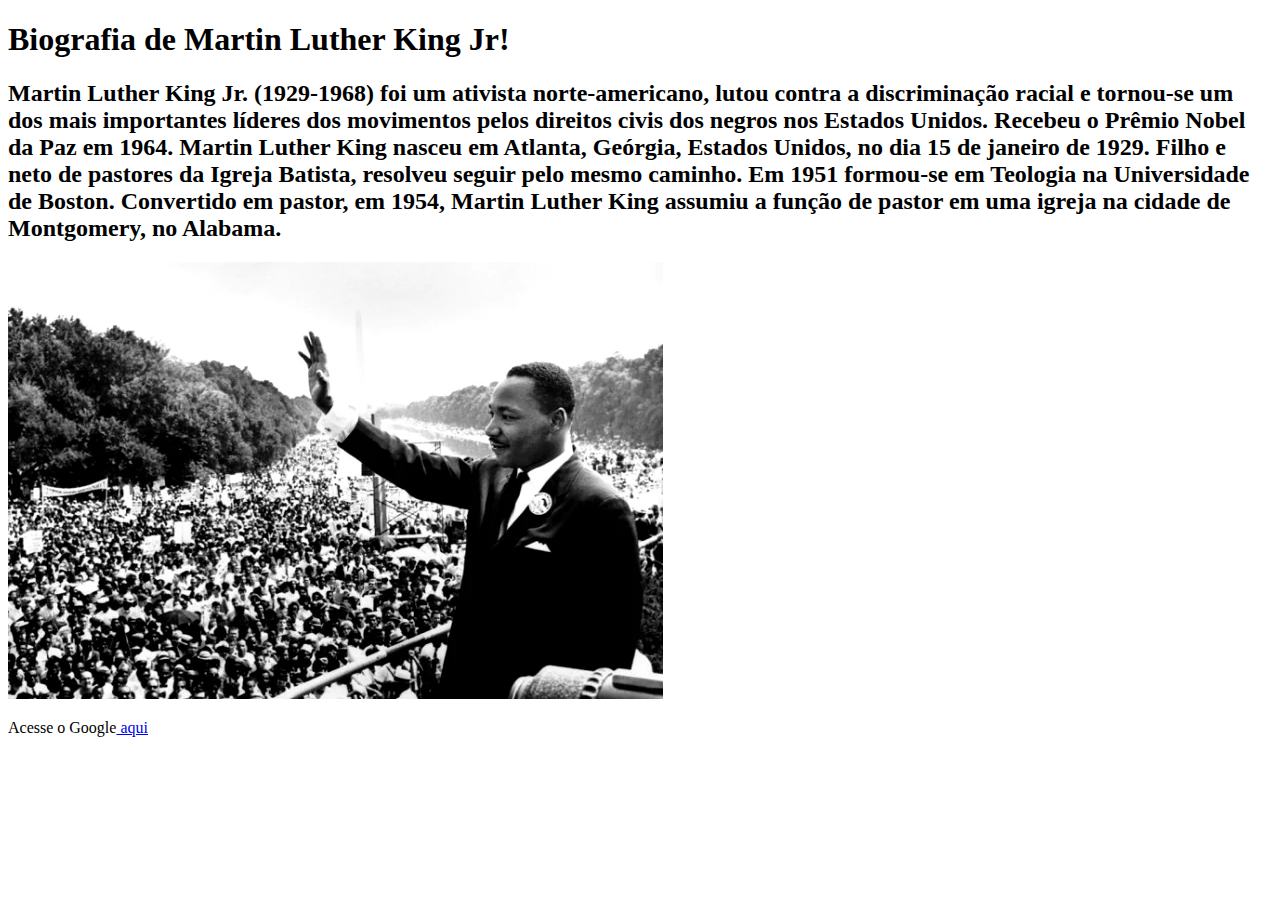
==== index.html @ da0f0036 "first commit" ====
<!DOCTYPE html>
<html lang="pt-br">
<head>
    <meta charset="UTF-8">
    <meta name="viewport" content="width=device-width, initial-scale=1.0">
    <title>Biografia de Martin Luther King Jr</title>
    <meta name ="description" content = "Biografia resumida de Martin Luther king Jr">
</head>
<body>
   
    <h1>Biografia de Martin Luther King Jr!</h1>

    <h2>Martin Luther King Jr. (1929-1968) foi um ativista norte-americano, lutou contra a discriminação racial e tornou-se um dos mais importantes líderes dos movimentos pelos direitos civis dos negros nos Estados Unidos. Recebeu o Prêmio Nobel da Paz em 1964.

        Martin Luther King nasceu em Atlanta, Geórgia, Estados Unidos, no dia 15 de janeiro de 1929. Filho e neto de pastores da Igreja Batista, resolveu seguir pelo mesmo caminho.
        
        Em 1951 formou-se em Teologia na Universidade de Boston. Convertido em pastor, em 1954, Martin Luther King assumiu a função de pastor em uma igreja na cidade de Montgomery, no Alabama.</h2>
        
        <img src="img/discurso.webp" alt="">
    </body>
    </html>
 <p>Acesse o Google<a href="https://www.ebiografia.com/martin_luther_king/" target="_blank"> aqui</a></p>
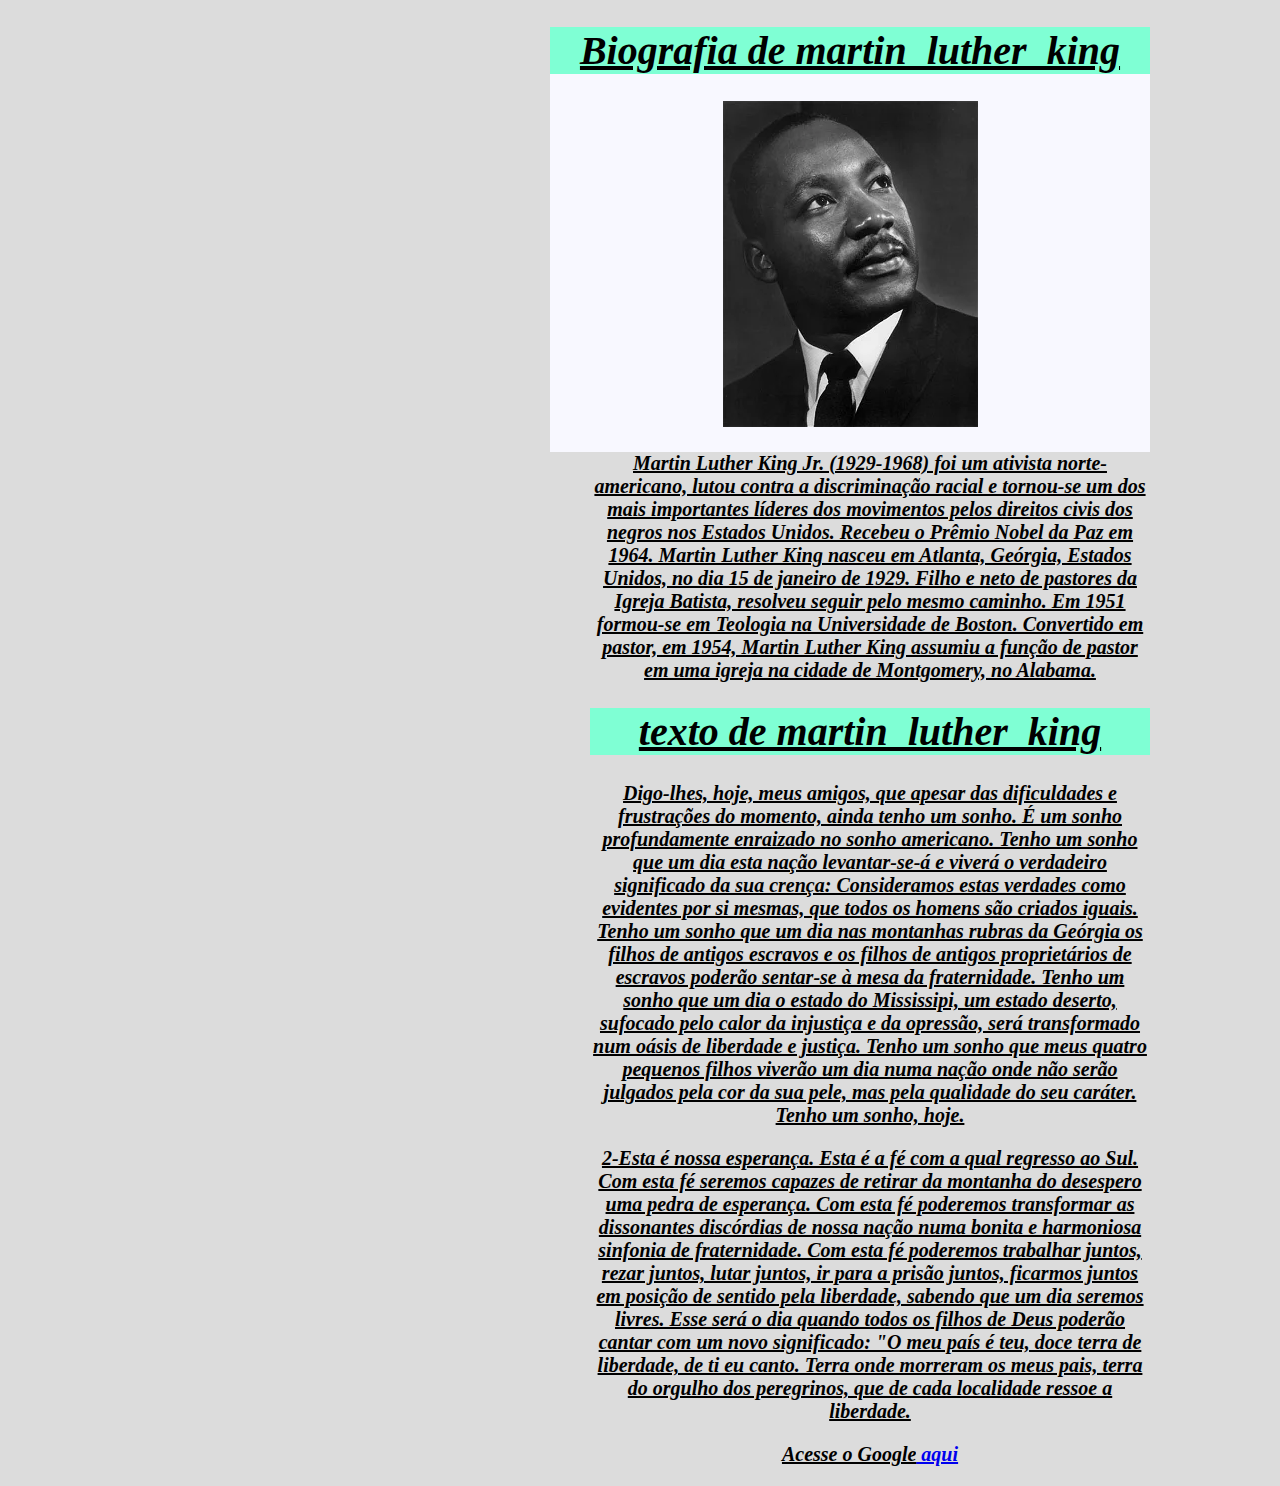
==== commit 117e2ef6: "a" ====
--- a/index.html
+++ b/index.html
@@ -1,24 +1,45 @@
 <!DOCTYPE html>
-<html lang="pt-br">
 <head>
     <meta charset="UTF-8">
     <meta name="viewport" content="width=device-width, initial-scale=1.0">
-    <title>Biografia de Martin Luther King Jr</title>
-    <meta name ="description" content = "Biografia resumida de Martin Luther king Jr">
+    <title>Página sobre biografia</title>
+    <link rel="shortcut icon" type="imagex/png" href="">
+    <link rel="stylesheet" href="css/style.css">
 </head>
 <body>
-   
-    <h1>Biografia de Martin Luther King Jr!</h1>
+    <h1> Biografia de martin_luther_king</h1>
+    <img src="img/king.webp" alt="Representação de uma Biografia">
+    <ol>
+        <p>Martin Luther King Jr. (1929-1968) foi um ativista norte-americano, lutou contra a discriminação racial e tornou-se um dos mais importantes líderes dos movimentos pelos direitos civis dos negros nos Estados Unidos. Recebeu o Prêmio Nobel da Paz em 1964.
 
-    <h2>Martin Luther King Jr. (1929-1968) foi um ativista norte-americano, lutou contra a discriminação racial e tornou-se um dos mais importantes líderes dos movimentos pelos direitos civis dos negros nos Estados Unidos. Recebeu o Prêmio Nobel da Paz em 1964.
-
-        Martin Luther King nasceu em Atlanta, Geórgia, Estados Unidos, no dia 15 de janeiro de 1929. Filho e neto de pastores da Igreja Batista, resolveu seguir pelo mesmo caminho.
-        
-        Em 1951 formou-se em Teologia na Universidade de Boston. Convertido em pastor, em 1954, Martin Luther King assumiu a função de pastor em uma igreja na cidade de Montgomery, no Alabama.</h2>
-        
-        <img src="img/discurso.webp" alt="">
-    </body>
-    </html>
- <p>Acesse o Google<a href="https://www.ebiografia.com/martin_luther_king/" target="_blank"> aqui</a></p>
+            Martin Luther King nasceu em Atlanta, Geórgia, Estados Unidos, no dia 15 de janeiro de 1929. Filho e neto de pastores da Igreja Batista, resolveu seguir pelo mesmo caminho.
+            
+            Em 1951 formou-se em Teologia na Universidade de Boston. Convertido em pastor, em 1954, Martin Luther King assumiu a função de pastor em uma igreja na cidade de Montgomery, no Alabama.</p>
+            
+            <h1>texto de  martin_luther_king</h1> 
 
 
+           <p> Digo-lhes, hoje, meus amigos, que apesar das dificuldades e frustrações do momento, ainda tenho um sonho. É um sonho profundamente enraizado no sonho americano.
+
+            Tenho um sonho que um dia esta nação levantar-se-á e viverá o verdadeiro significado da sua crença: Consideramos estas verdades como evidentes por si mesmas, que todos os homens são criados iguais.
+            
+            Tenho um sonho que um dia nas montanhas rubras da Geórgia os filhos de antigos escravos e os filhos de antigos proprietários de escravos poderão sentar-se à mesa da fraternidade.
+            Tenho um sonho que um dia o estado do Mississipi, um estado deserto, sufocado pelo calor da injustiça e da opressão, será transformado num oásis de liberdade e justiça.
+            
+            Tenho um sonho que meus quatro pequenos filhos viverão um dia numa nação onde não serão julgados pela cor da sua pele, mas pela qualidade do seu caráter.
+            
+            Tenho um sonho, hoje.</p>
+
+
+            <p>2-Esta é nossa esperança. Esta é a fé com a qual regresso ao Sul. Com esta fé seremos capazes de retirar da montanha do desespero uma pedra de esperança. Com esta fé poderemos transformar as dissonantes discórdias de nossa nação numa bonita e harmoniosa sinfonia de fraternidade. Com esta fé poderemos trabalhar juntos, rezar juntos, lutar juntos, ir para a prisão juntos, ficarmos juntos em posição de sentido pela liberdade, sabendo que um dia seremos livres.
+
+                Esse será o dia quando todos os filhos de Deus poderão cantar com um novo significado: "O meu país é teu, doce terra de liberdade, de ti eu canto. Terra onde morreram os meus pais, terra do orgulho dos peregrinos, que de cada localidade ressoe a liberdade.</p>
+                
+                <p>Acesse o Google<a href="https://www.ebiografia.com/martin_luther_king/" target="_blank"> aqui</a></p>
+            
+            
+        
+    </ol>
+</body>
+<head></head>
+        --- a/css/style.css
+++ b/css/style.css
@@ -0,0 +1,20 @@
+h1{
+    background-color: aquamarine;
+}
+*{
+    background-color: gainsboro;
+}
+body{
+    background-color:ghostwhite;
+    font-size: 20px;
+    font-style:oblique;
+    text-align: center;
+    font-weight:bold;
+    text-decoration:underline;
+    font-family:'Franklin Gothic Medium', 'Arial Narrow';
+    width: 600px;
+    margin-top: 20px;
+    border: width 2px;
+    
+    margin-left: 550px;
+}
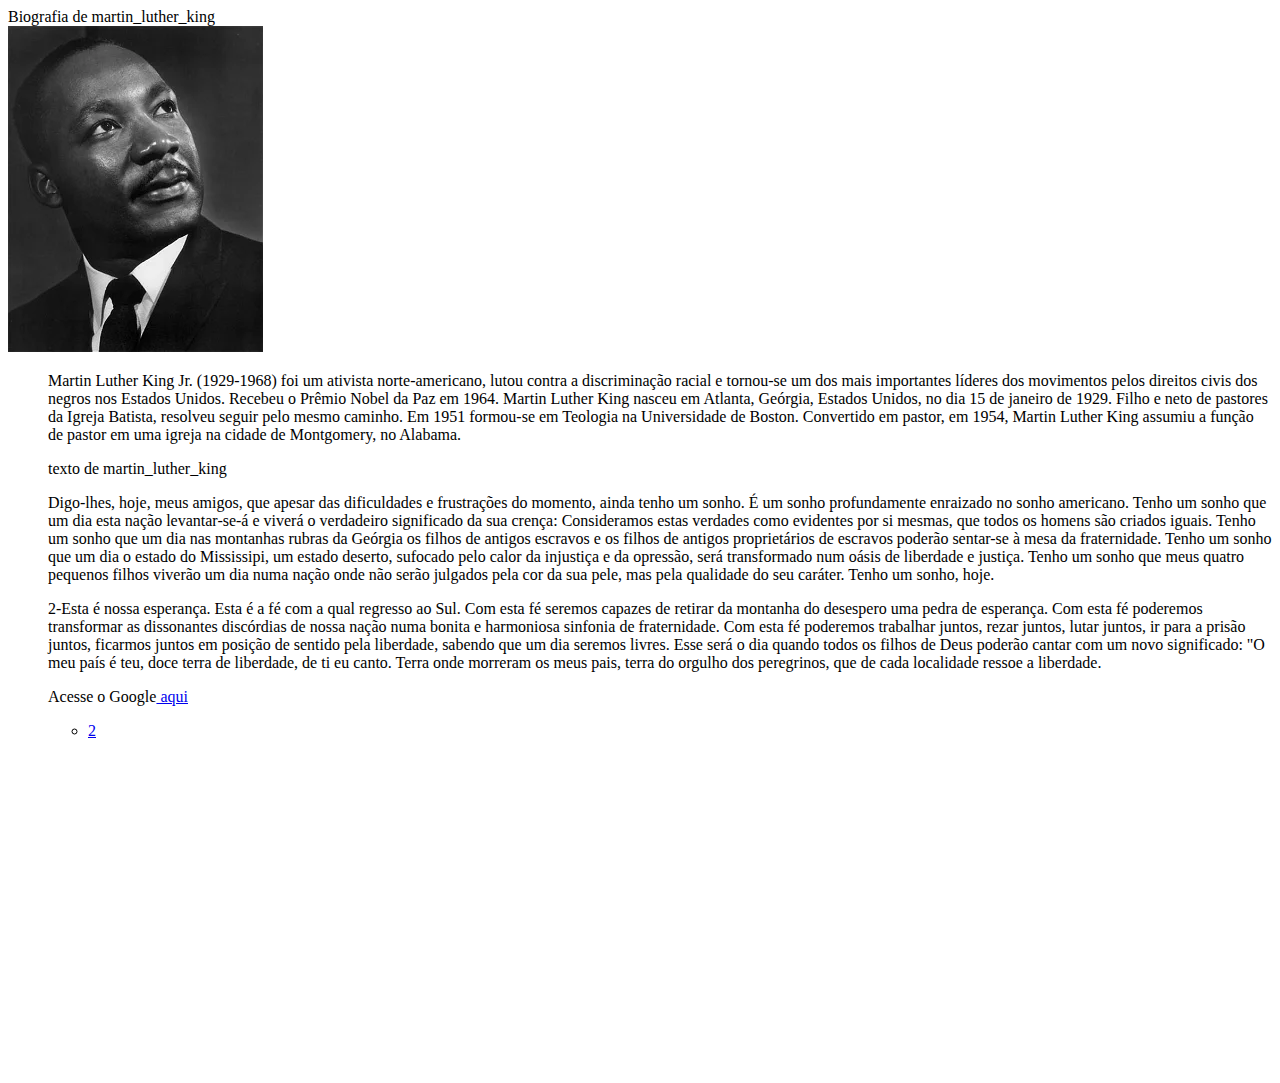
==== commit bba67c2c: "a" ====
--- a/index.html
+++ b/index.html
@@ -1,4 +1,5 @@
 <!DOCTYPE html>
+
 <head>
     <meta charset="UTF-8">
     <meta name="viewport" content="width=device-width, initial-scale=1.0">
@@ -6,40 +7,66 @@
     <link rel="shortcut icon" type="imagex/png" href="">
     <link rel="stylesheet" href="css/style.css">
 </head>
+
 <body>
     <h1> Biografia de martin_luther_king</h1>
     <img src="img/king.webp" alt="Representação de uma Biografia">
     <ol>
-        <p>Martin Luther King Jr. (1929-1968) foi um ativista norte-americano, lutou contra a discriminação racial e tornou-se um dos mais importantes líderes dos movimentos pelos direitos civis dos negros nos Estados Unidos. Recebeu o Prêmio Nobel da Paz em 1964.
+        <p>Martin Luther King Jr. (1929-1968) foi um ativista norte-americano, lutou contra a discriminação racial e
+            tornou-se um dos mais importantes líderes dos movimentos pelos direitos civis dos negros nos Estados Unidos.
+            Recebeu o Prêmio Nobel da Paz em 1964.
 
-            Martin Luther King nasceu em Atlanta, Geórgia, Estados Unidos, no dia 15 de janeiro de 1929. Filho e neto de pastores da Igreja Batista, resolveu seguir pelo mesmo caminho.
-            
-            Em 1951 formou-se em Teologia na Universidade de Boston. Convertido em pastor, em 1954, Martin Luther King assumiu a função de pastor em uma igreja na cidade de Montgomery, no Alabama.</p>
-            
-            <h1>texto de  martin_luther_king</h1> 
+            Martin Luther King nasceu em Atlanta, Geórgia, Estados Unidos, no dia 15 de janeiro de 1929. Filho e neto de
+            pastores da Igreja Batista, resolveu seguir pelo mesmo caminho.
 
+            Em 1951 formou-se em Teologia na Universidade de Boston. Convertido em pastor, em 1954, Martin Luther King
+            assumiu a função de pastor em uma igreja na cidade de Montgomery, no Alabama.</p>
 
-           <p> Digo-lhes, hoje, meus amigos, que apesar das dificuldades e frustrações do momento, ainda tenho um sonho. É um sonho profundamente enraizado no sonho americano.
+        <h1>texto de martin_luther_king</h1>
 
-            Tenho um sonho que um dia esta nação levantar-se-á e viverá o verdadeiro significado da sua crença: Consideramos estas verdades como evidentes por si mesmas, que todos os homens são criados iguais.
-            
-            Tenho um sonho que um dia nas montanhas rubras da Geórgia os filhos de antigos escravos e os filhos de antigos proprietários de escravos poderão sentar-se à mesa da fraternidade.
-            Tenho um sonho que um dia o estado do Mississipi, um estado deserto, sufocado pelo calor da injustiça e da opressão, será transformado num oásis de liberdade e justiça.
-            
-            Tenho um sonho que meus quatro pequenos filhos viverão um dia numa nação onde não serão julgados pela cor da sua pele, mas pela qualidade do seu caráter.
-            
+        <p> Digo-lhes, hoje, meus amigos, que apesar das dificuldades e frustrações do momento, ainda tenho um sonho. É
+            um sonho profundamente enraizado no sonho americano.
+
+            Tenho um sonho que um dia esta nação levantar-se-á e viverá o verdadeiro significado da sua crença:
+            Consideramos estas verdades como evidentes por si mesmas, que todos os homens são criados iguais.
+
+            Tenho um sonho que um dia nas montanhas rubras da Geórgia os filhos de antigos escravos e os filhos de
+            antigos proprietários de escravos poderão sentar-se à mesa da fraternidade.
+            Tenho um sonho que um dia o estado do Mississipi, um estado deserto, sufocado pelo calor da injustiça e da
+            opressão, será transformado num oásis de liberdade e justiça.
+
+            Tenho um sonho que meus quatro pequenos filhos viverão um dia numa nação onde não serão julgados pela cor da
+            sua pele, mas pela qualidade do seu caráter.
+
             Tenho um sonho, hoje.</p>
 
 
-            <p>2-Esta é nossa esperança. Esta é a fé com a qual regresso ao Sul. Com esta fé seremos capazes de retirar da montanha do desespero uma pedra de esperança. Com esta fé poderemos transformar as dissonantes discórdias de nossa nação numa bonita e harmoniosa sinfonia de fraternidade. Com esta fé poderemos trabalhar juntos, rezar juntos, lutar juntos, ir para a prisão juntos, ficarmos juntos em posição de sentido pela liberdade, sabendo que um dia seremos livres.
+        <p>2-Esta é nossa esperança. Esta é a fé com a qual regresso ao Sul. Com esta fé seremos capazes de retirar da
+            montanha do desespero uma pedra de esperança. Com esta fé poderemos transformar as dissonantes discórdias de
+            nossa nação numa bonita e harmoniosa sinfonia de fraternidade. Com esta fé poderemos trabalhar juntos, rezar
+            juntos, lutar juntos, ir para a prisão juntos, ficarmos juntos em posição de sentido pela liberdade, sabendo
+            que um dia seremos livres.
 
-                Esse será o dia quando todos os filhos de Deus poderão cantar com um novo significado: "O meu país é teu, doce terra de liberdade, de ti eu canto. Terra onde morreram os meus pais, terra do orgulho dos peregrinos, que de cada localidade ressoe a liberdade.</p>
-                
-                <p>Acesse o Google<a href="https://www.ebiografia.com/martin_luther_king/" target="_blank"> aqui</a></p>
-            
-            
-        
+            Esse será o dia quando todos os filhos de Deus poderão cantar com um novo significado: "O meu país é teu,
+            doce terra de liberdade, de ti eu canto. Terra onde morreram os meus pais, terra do orgulho dos peregrinos,
+            que de cada localidade ressoe a liberdade.</p>
+
+        <p>Acesse o Google<a href="https://www.ebiografia.com/martin_luther_king/" target="_blank"> aqui</a></p>
+
+        <ul>
+
+
+            <li>
+                <a href="http://127.0.0.1:5500/page.2.html" target="-blank">2</a>
+            </li>
+
+        </ul>
+
     </ol>
+    <iframe width=" 560" height="315" src="https://www.youtube.com/embed/uhKKhSp8etw?si=MCAp3gyco_FaTPX3"
+        title="YouTube video player" frameborder="0"
+        allow="accelerometer; autoplay; clipboard-write; encrypted-media; gyroscope; picture-in-picture; web-share"
+        allowfullscreen></iframe>
 </body>
-<head></head>
-        +
+<head></head>--- a/css/style.css
+++ b/css/style.css
@@ -1,20 +1,15 @@
 h1{
-    background-color: aquamarine;
+margin: 0;
+font-family: var(--bs-body-font-family);
+font-size: var(--bs-body-font-size);
+font-weight: var(--bs-body-font-weight);
+line-height: var(--bs-body-line-height);
+color: var(--bs-body-color);
+text-align: var(--bs-body-text-align);
+background-color: var(--bs-body-bg);
+-webkit-text-size-adjust: 100%;
+-webkit-tap-highlight-color: rgba(0,0,0,0);
+width: 600px;
+
 }
-*{
-    background-color: gainsboro;
-}
-body{
-    background-color:ghostwhite;
-    font-size: 20px;
-    font-style:oblique;
-    text-align: center;
-    font-weight:bold;
-    text-decoration:underline;
-    font-family:'Franklin Gothic Medium', 'Arial Narrow';
-    width: 600px;
-    margin-top: 20px;
-    border: width 2px;
-    
-    margin-left: 550px;
-}
+
